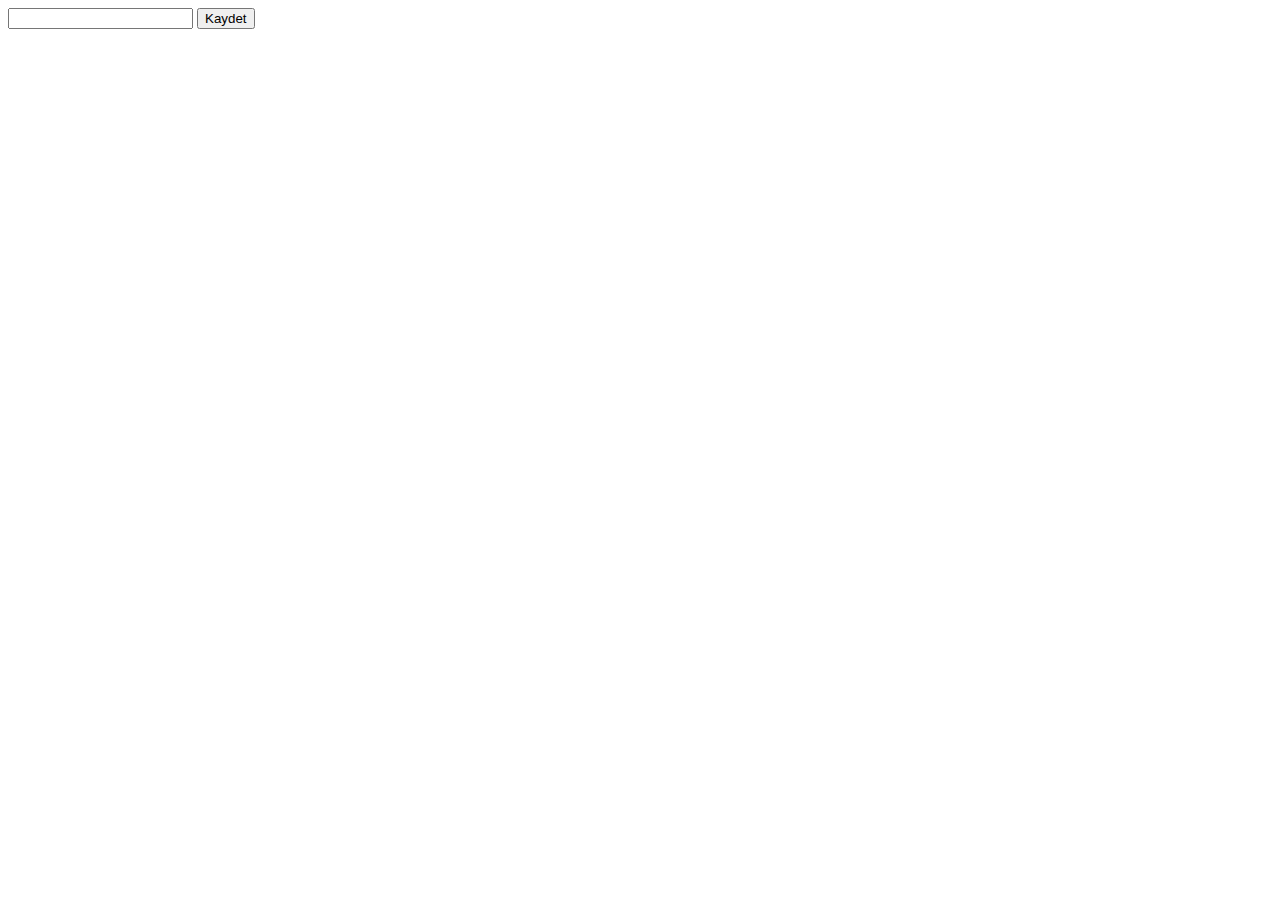
==== test.html @ 65b552c4 "dosyalar oluşturuldu" ====
<!DOCTYPE html>
<html lang="en">
<head>
    <meta charset="UTF-8">
    <meta name="viewport" content="width=device-width, initial-scale=1.0">
    <title>Document</title>
</head>
<body>

    <form id="add-product-form">
        <input type="text" name="title">
        <button>Kaydet</button>
    </form>

    <div class="div">
        <ul  id="products">

        </ul>
    </div>

    <script src="assets/js/deneme.js"></script>
</body>
</html>
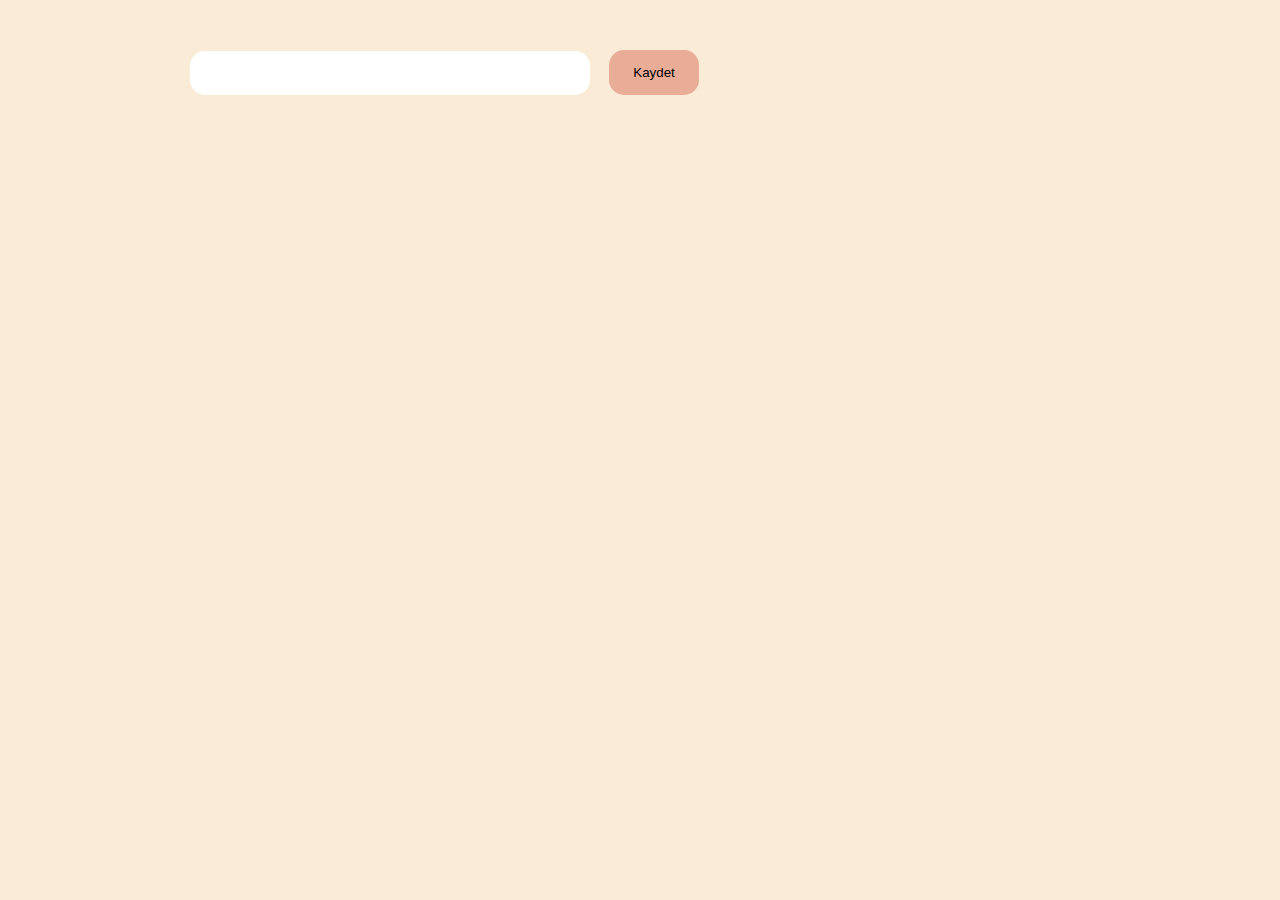
==== commit 60564a75: "düzenlemeler yapildi.hala hata var :(" ====
--- a/test.html
+++ b/test.html
@@ -4,19 +4,21 @@
     <meta charset="UTF-8">
     <meta name="viewport" content="width=device-width, initial-scale=1.0">
     <title>Document</title>
+    <link rel="stylesheet" href="assets/css/test.css">
 </head>
 <body>
-
-    <form id="add-product-form">
-        <input type="text" name="title">
-        <button>Kaydet</button>
-    </form>
-
-    <div class="div">
-        <ul  id="products">
-
-        </ul>
-    </div>
+     <div class="container">
+        <form id="add-product-form">
+            <input type="text" name="title">
+            <button>Kaydet</button>
+        </form>
+    
+        <div class="div">
+            <ul  id="products">
+    
+            </ul>
+        </div>
+     </div>
 
     <script src="assets/js/deneme.js"></script>
 </body>
--- a/assets/css/test.css
+++ b/assets/css/test.css
@@ -0,0 +1,65 @@
+*{
+    margin: 0;
+    padding: 0;
+}
+
+body{
+    background-color: antiquewhite;
+    display: flex;
+    justify-content: center;
+}
+
+.container{
+   margin-top: 50px;
+}
+.div{
+    
+    height: 150px;
+    width: 900px;
+    
+}
+ul {
+    display: grid;
+    grid-template-columns: auto auto auto;
+    justify-content:space-between;
+    gap: 10px;
+    margin-top: 40px;
+
+   li{
+    list-style: none;
+
+
+    button{
+        width: 80px;
+        height: 40px;
+        border: none;
+        background-color:rgb(233, 173, 151) ;
+        border-radius: 10px;
+    }
+
+   }
+}
+
+.buttons{
+    margin-top: 10px;
+}
+
+form{
+    width: 700px;
+
+    input{
+        width: 400px;
+        height: 44px;
+        border-radius: 15px;
+        border: none;
+    }
+
+    button{
+        margin-left: 15px;
+        width: 90px;
+        height: 45px;
+        background-color:rgb(233, 173, 151) ;
+        border-radius: 15px;
+        border: none;
+    }
+}